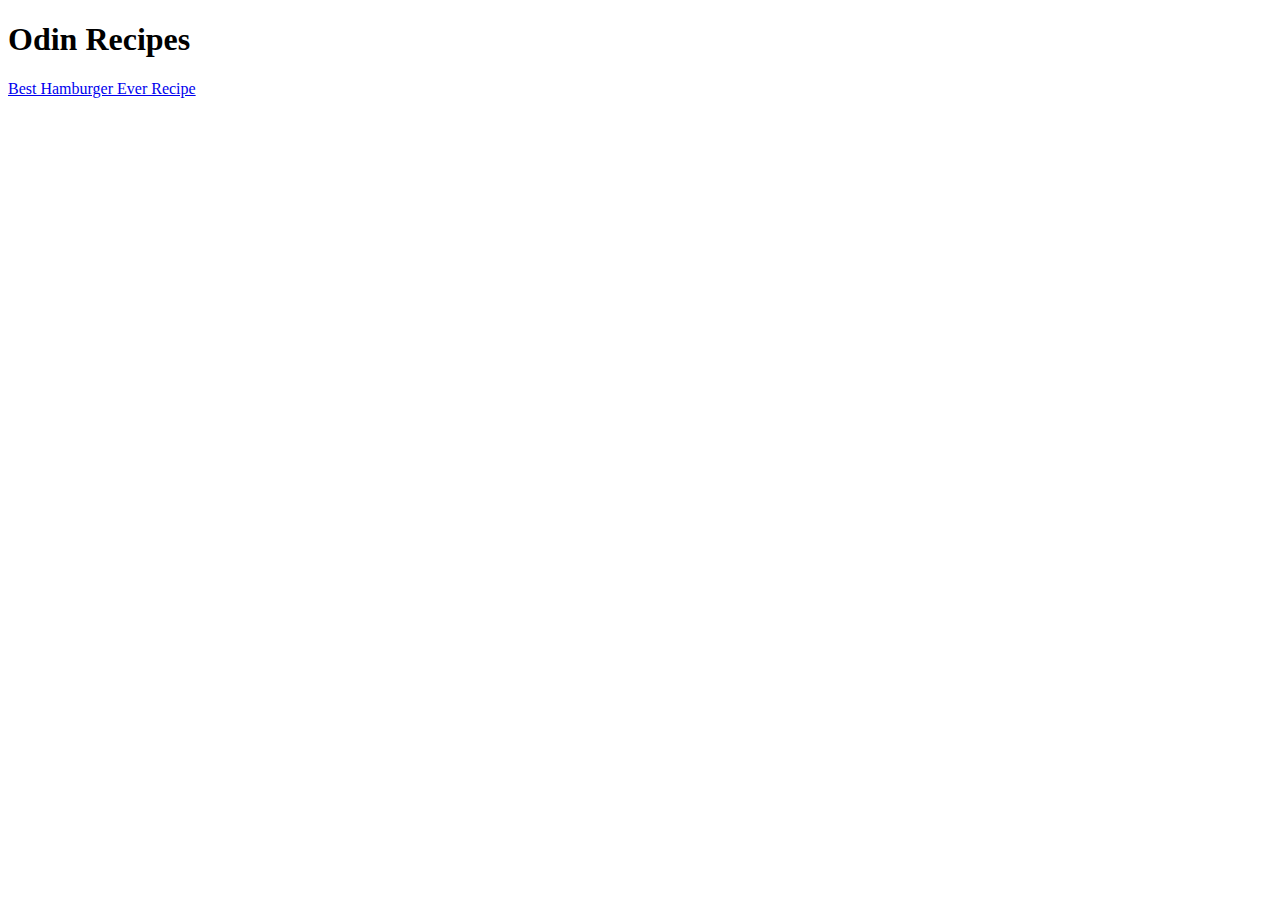
==== index.html @ 696680ae "Add index page and create recipe dir/page" ====
<!DOCTYPE html>
<html lang="en">
    <head>
        <meta charset="utf-8">
        <title>Odin Recipes</title>
    </head>
    <body>
        <h1>Odin Recipes</h1>
        <a href="recipes/hamburger.html">Best Hamburger Ever Recipe</a>
    </body>
</html>
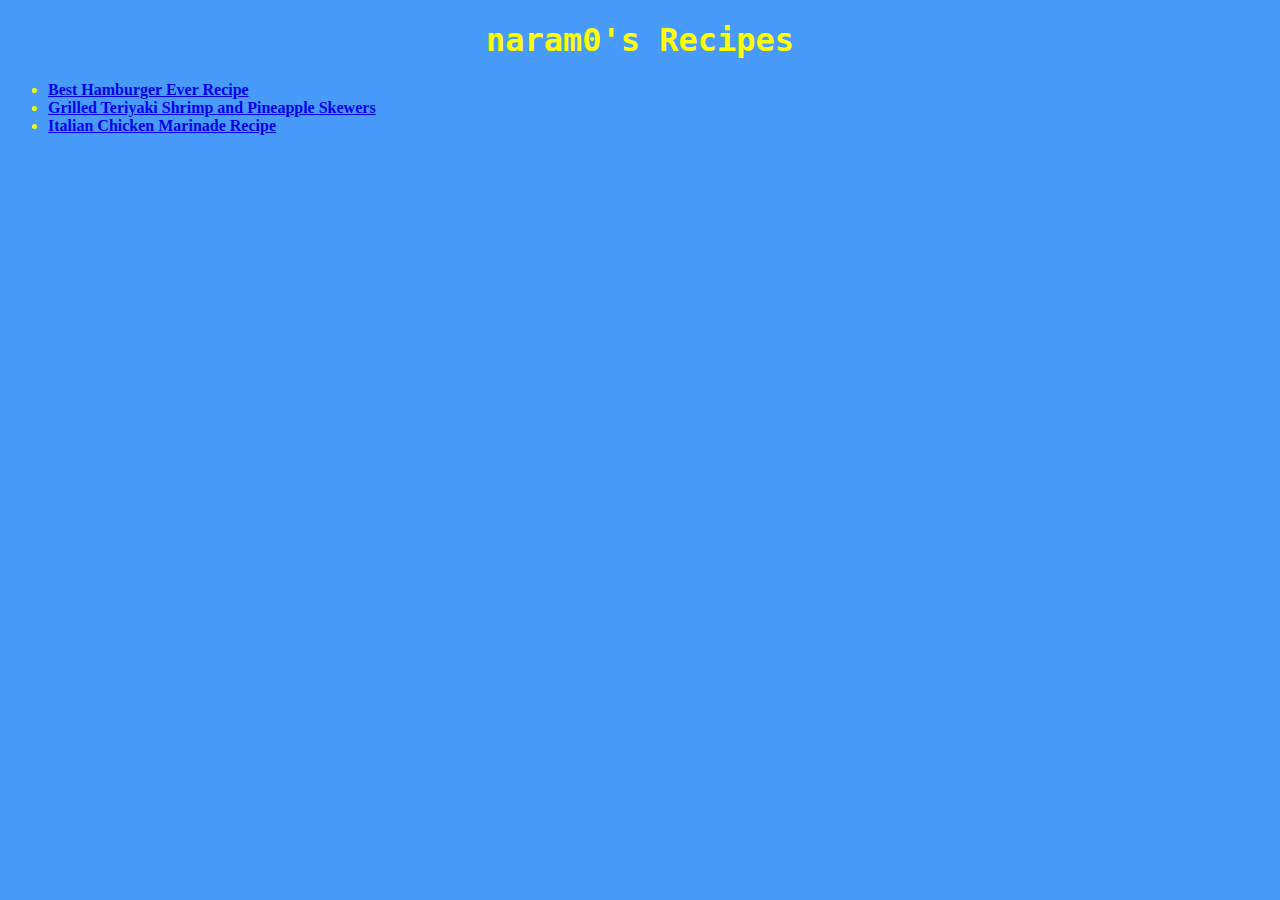
==== commit 4a622dbd: "Add style and styles to home page" ====
--- a/index.html
+++ b/index.html
@@ -2,10 +2,15 @@
 <html lang="en">
     <head>
         <meta charset="utf-8">
+        <link rel="stylesheet" href="style.css">
         <title>Odin Recipes</title>
     </head>
-    <body>
-        <h1>Odin Recipes</h1>
-        <a href="recipes/hamburger.html">Best Hamburger Ever Recipe</a>
+    <body style="background-color: rgb(72, 155, 250);">
+        <h1 id="title">naram0's Recipes</h1>
+    <ul class="list">
+        <li><a href="recipes/hamburger.html">Best Hamburger Ever Recipe</a></li>
+        <li><a href="recipes/teriyaki.html">Grilled Teriyaki Shrimp and Pineapple Skewers</a></li>
+        <li><a href="recipes/chicken.html">Italian Chicken Marinade Recipe</a></li>
+    </ul>
     </body>
 </html>--- a/style.css
+++ b/style.css
@@ -0,0 +1,11 @@
+#title {
+    color: yellow;
+    font-weight: bold;
+    text-align: center;
+    font-family: monospace, sans-serif;
+}
+
+.list {
+    font-weight: bold;
+    color: yellow;
+}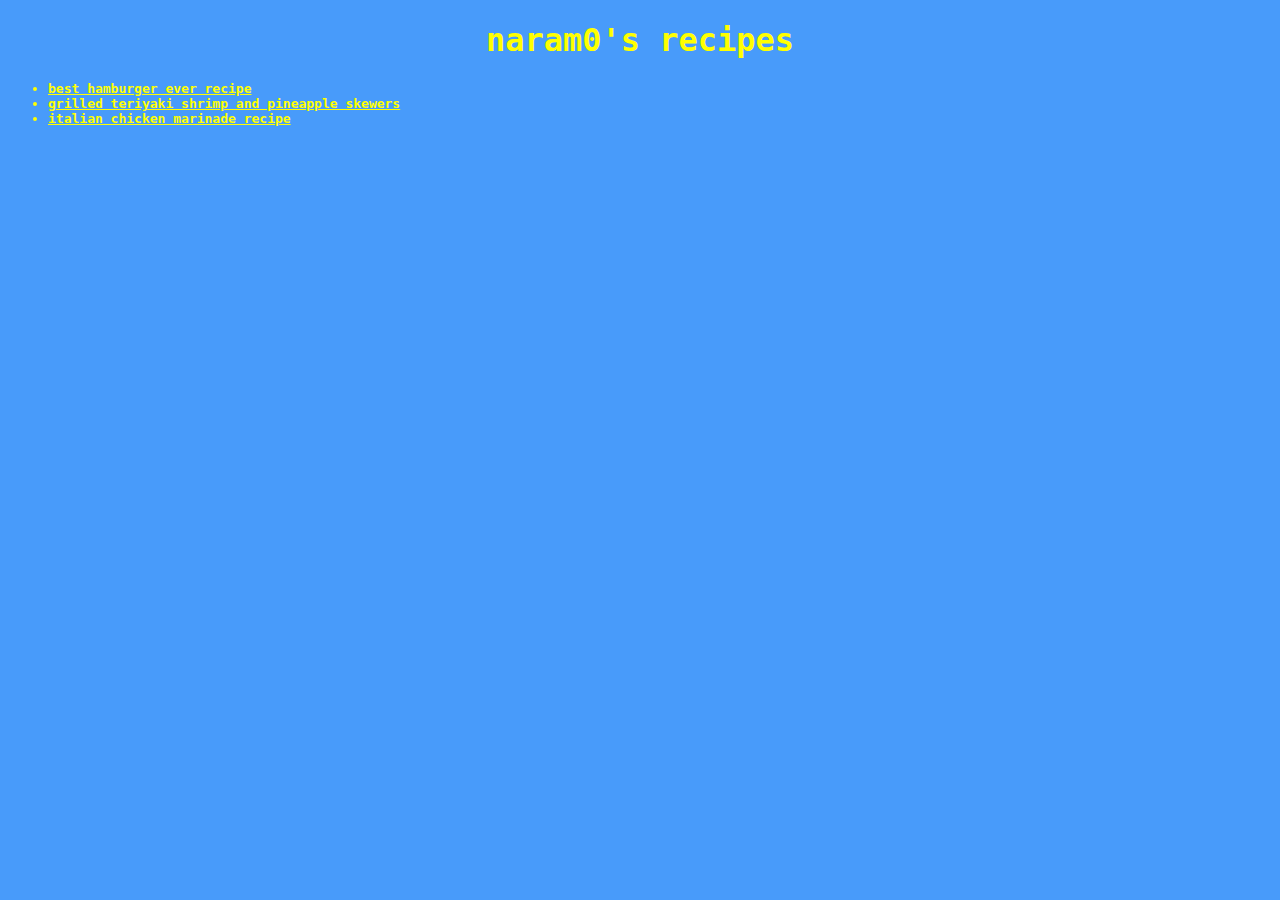
==== commit 37cbb5f5: "Update head title" ====
--- a/index.html
+++ b/index.html
@@ -3,14 +3,14 @@
     <head>
         <meta charset="utf-8">
         <link rel="stylesheet" href="style.css">
-        <title>Odin Recipes</title>
+        <title>food!!!</title>
     </head>
     <body style="background-color: rgb(72, 155, 250);">
-        <h1 id="title">naram0's Recipes</h1>
+        <h1 id="title">naram0's recipes</h1>
     <ul class="list">
-        <li><a href="recipes/hamburger.html">Best Hamburger Ever Recipe</a></li>
-        <li><a href="recipes/teriyaki.html">Grilled Teriyaki Shrimp and Pineapple Skewers</a></li>
-        <li><a href="recipes/chicken.html">Italian Chicken Marinade Recipe</a></li>
+        <li class="hamburger"><a href="recipes/hamburger.html">best hamburger ever recipe</a></li>
+        <li class="teriyaki"><a href="recipes/teriyaki.html">grilled teriyaki shrimp and pineapple skewers</a></li>
+        <li class="chicken"><a href="recipes/chicken.html">italian chicken marinade recipe</a></li>
     </ul>
     </body>
 </html>--- a/style.css
+++ b/style.css
@@ -8,4 +8,15 @@
 .list {
     font-weight: bold;
     color: yellow;
+    font-family: monospace;
+}
+
+/* unvisited link */
+a:link {
+    color: yellow;
+}
+
+/* visited link */
+a:visited {
+    color: white;
 }